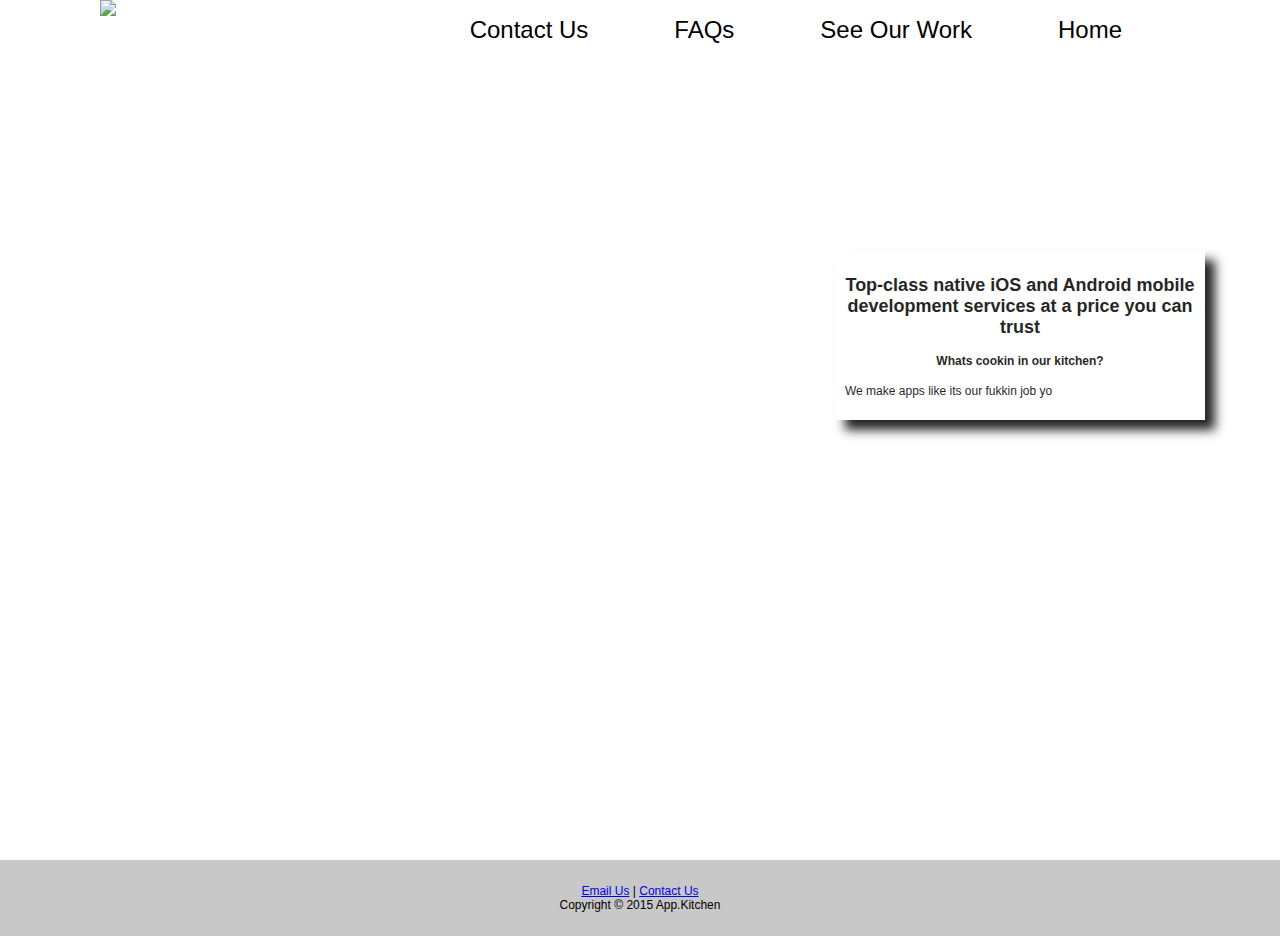
==== index4.html @ 2b3c9917 "first push lots missing feel free to add and edit. Ill put in a logo soon" ====
<!--
I'll be adding the logo shortly as well as a visual display of our work w descriptions or links. 

we need big pictures for the background
-->
<!DOCTYPE html>
<html>
<head>
	<title>App.Kitchen</title>
	<meta http-equiv="Content-Type" content="text/html" charset="UTF-8" />
	<script src="jquery-2.1.1.min.js"></script>
	<!-- <link rel="stylesheet" href="day2.css">  -->
	<script type="text/javascript" src="jquery.carouFredSel.js"></script>
	
	<style>
		body{
			margin: 0px;
			padding: 0px;
			font-family: Avenir, Helvetica, Sans-Serif;
			font-size: 12px;
			min-height: 800px;
		}
		#head{
			/*border:1px dashed red;*/
			height:60px;
			margin-right: auto;
			margin-left: auto;

		}
		ul{
			list-style-type: none;
			width:1050px;
			padding: 0px;
			margin: 0px;
			margin-left: auto;
			margin-right: auto;
			background: white;
			/*border: 1px dotted orange;*/
		}
		li{
			display: inline-block;
			padding-right:43px;
			font-size: 24px;
			height:60px;
			line-height: 60px;
			margin:0px;
			padding-left: 43px;
			
		}
		li:hover{
			background-color:#005429;
			opacity:.75;
			color: white;
		}
		#pizzazz{
			width:100%;
			
			background-image: url("bigpics/pic1.jpg");
			background-size: 100% 100%;
			min-height: 800px;

		}
		#text{
			width:350px;
			position: absolute;
			right:75px;
			top:250px;
			background: white;
			opacity: 0.85;
			color: black;
			padding: 10px;
			box-shadow: 10px 10px 10px black;
		}
		footer{
			padding: 10px;
			background: rgb(200,200,200);
		}
	</style>
</head>
<body>	
	<section id="head">
		<img src="Cattail-Guy.gif" height="60" style="float:left; margin-left:100px;">
		<ul >
			<li style="float:right;">Home</li>
			<li style="float:right;">See Our Work</li>
			<li style="float:right;">FAQs</li>
			<li style="float:right;" >Contact Us</li>
		</ul>
	</section>
	<div id="pizzazz">
		
	</div>
	<section id="text">
		<div id="maincontent">
			<center>
				<h2>Top-class native iOS and Android mobile development services at a price you can trust</h2>
				<h4>Whats cookin in our kitchen?</h4>
			</center>
			<p class="blurb">
				We make apps like its our fukkin job yo
			</p>
		</div>
	</section>
	<footer>
		<center>
			<br/>
			<a href="#">Email Us</a> | <a href="#">Contact Us</a><br>
			Copyright © 2015 App.Kitchen<br>
			<br/>
		</center>
	</footer>
	<script type="application/javascript">
		var imgarray = new Array();
		imgarray[0] = 'http://thenextweb.com/wp-content/blogs.dir/1/files/2014/05/laptop-on-work-desk.jpg';
		imgarray[1] = 'http://toolsandtoys.net/wp-content/uploads/2014/10/toolsandtoys_20141001_01.jpg';
		imgarray[2] = 'http://www.ixtendo.com/wp-content/uploads/2012/02/photodune-5168723-working-desk-m.jpg';
		imgarray[3] = 'http://cdn.designbeep.com/wp-content/uploads/2010/02/1.desk_1.png';
		imgarray[4] = 'http://interstatehoodcleaning.com/wp-content/uploads/bg.jpg';
		imgarray[5] = 'http://www.tigerchef.com/pics/userpics/iStock_000007875516Medium.jpg';

		//preload images
		var pathToImg=new Array()
		for (i=0;i<imgarray.length;i++)
		{
		  pathToImg[i]=new Image();
		  pathToImg[i].src=imgarray[i];
		}

		var inc = -1;

		function setbackground(){
		  window.setTimeout( "setbackground()", 6000);

		  if (inc<imgarray.length-1)
				inc++;
			else
				inc=0;
		  newImage = pathToImg[inc].src;

		  var bigslide = document.getElementById("pizzazz");
		  FadeOut("pizzazz",newImage);
		  
		}

		function FadeIn(id, newImage)
		{
		  var element=document.getElementById(id);
		  if (element.timer) window.clearTimeout(element.timer); 
		  var startMS = (new Date()).getTime();
		  element.timer = window.setTimeout("ChangeOpacity('" + id + "',2500," + startMS + ",50,100,newImage)",1);

		}

		function FadeOut(id, newImage)
		{
		  var element=document.getElementById(id);
		  if (element.timer) window.clearTimeout(element.timer); 
		  var startMS = (new Date()).getTime();
		  element.timer = window.setTimeout("ChangeOpacity('" + id + "',2500," + startMS + ",100,50,newImage)",1);
		}

		function ChangeOpacity(id,msDuration,msStart,fromO,toO,newImage)
		{
		  var element=document.getElementById(id);
		  var opacity = element.style.opacity * 100;
		  var msNow = (new Date()).getTime();
		  opacity = fromO + (toO - fromO) * (msNow - msStart) / msDuration;

		  if (opacity<50) {
		  	SetOpacity(element,50);
		  	element.style.backgroundImage = 'url("'+newImage+'")';
		  	FadeIn(id);
		  }else if (opacity>100)
		    SetOpacity(element,100)
		  else
		  {
		    SetOpacity(element,opacity);
		    element.timer = window.setTimeout("ChangeOpacity('" + id + "'," + msDuration + "," + msStart + "," + fromO + "," + toO + ",'"+ newImage +"')",1);
		  }
		}

		function SetOpacity(object,opacityPct)
		{
		  // IE.
		  object.style.filter = 'alpha(opacity=' + opacityPct + ')';
		  // Old mozilla and firefox
		  object.style.MozOpacity = opacityPct/100;
		  // Everything else.
		  object.style.opacity = opacityPct/100;
		}

		window.onload = setbackground();
		
	</script>
</body>
</html>
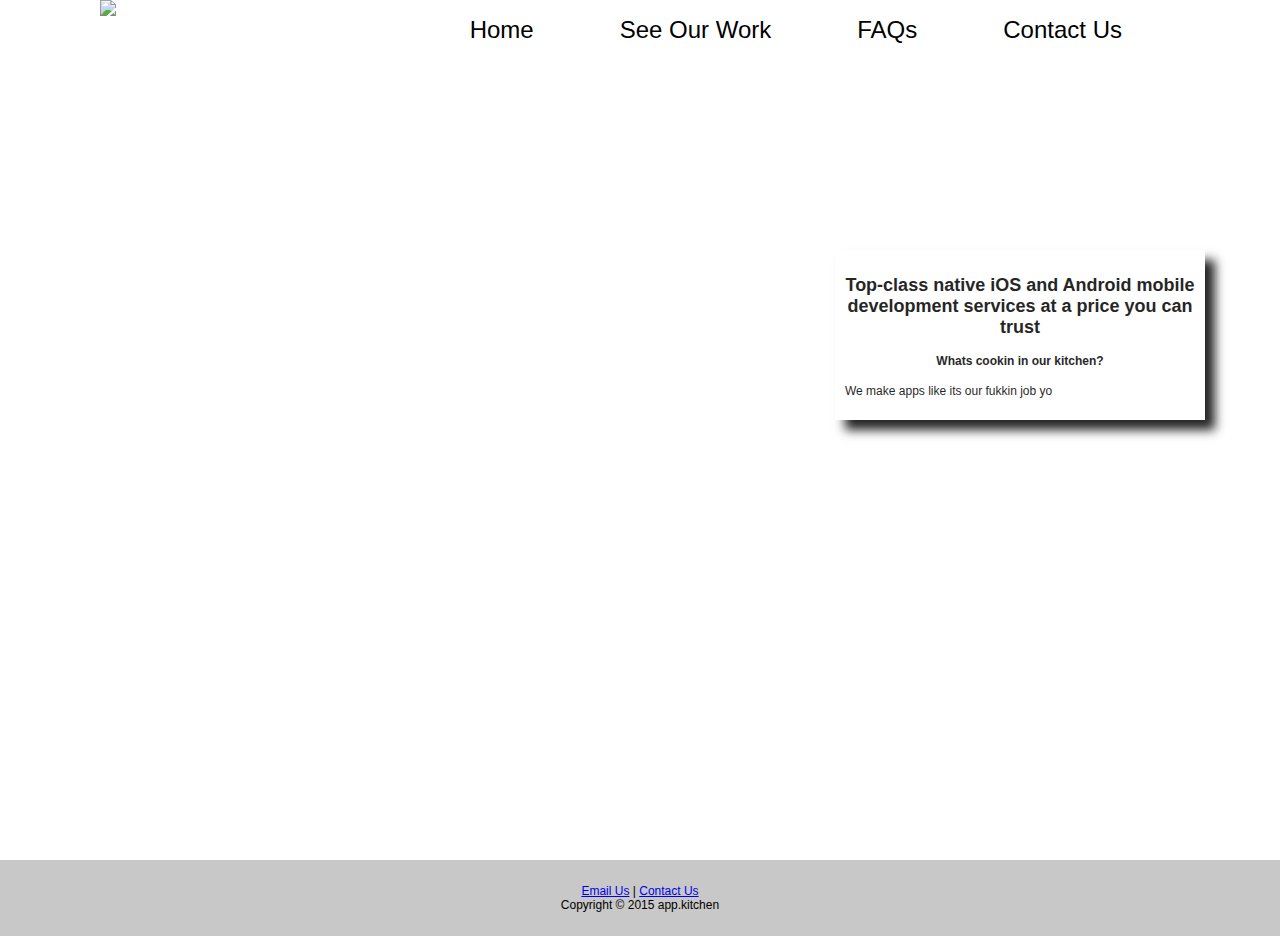
==== commit 914aefea: "flipped order of buttons & formatted title" ====
--- a/index4.html
+++ b/index4.html
@@ -6,7 +6,7 @@
 <!DOCTYPE html>
 <html>
 <head>
-	<title>App.Kitchen</title>
+	<title>app.kitchen - cooking with code</title>
 	<meta http-equiv="Content-Type" content="text/html" charset="UTF-8" />
 	<script src="jquery-2.1.1.min.js"></script>
 	<!-- <link rel="stylesheet" href="day2.css">  -->
@@ -81,10 +81,10 @@
 	<section id="head">
 		<img src="Cattail-Guy.gif" height="60" style="float:left; margin-left:100px;">
 		<ul >
+			<li style="float:right;">Contact Us</li>
+			<li style="float:right;">FAQs</li>
+			<li style="float:right;">See Our Work</li>
 			<li style="float:right;">Home</li>
-			<li style="float:right;">See Our Work</li>
-			<li style="float:right;">FAQs</li>
-			<li style="float:right;" >Contact Us</li>
 		</ul>
 	</section>
 	<div id="pizzazz">
@@ -105,7 +105,7 @@
 		<center>
 			<br/>
 			<a href="#">Email Us</a> | <a href="#">Contact Us</a><br>
-			Copyright © 2015 App.Kitchen<br>
+			Copyright © 2015 app.kitchen<br>
 			<br/>
 		</center>
 	</footer>
